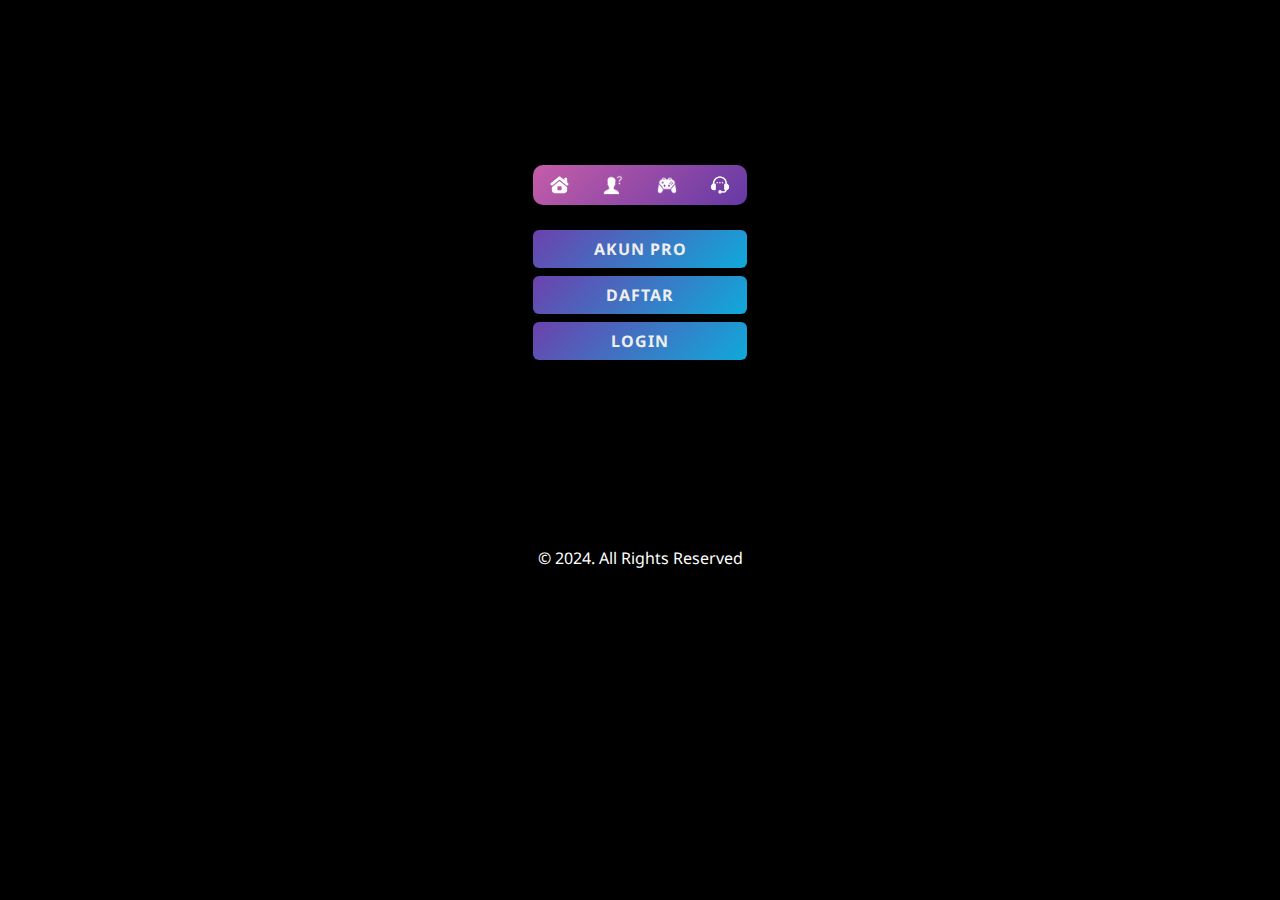
==== amp/batu.html @ 6e29cdbf "Create batu.html" ====
<!DOCTYPE html>
<html amp lang="id">
   <head>
    <meta charset="utf-8">
    <meta name="viewport" content="width=device-width">
    <title>LINK AMP</title>
    <link rel="canonical" href="https://ptsp.kemenaglamsel.com/page/login/" />
    <meta name="description" content="LINK AMP"/>
    <meta name="robots" content="index, follow, noarchive"/>
    <meta name="page-locale" content="id,en">
    <meta content="text/html; charset=utf-8" http-equiv="Content-Type">
    <meta content="true" name="HandheldFriendly">
    <meta content="width" name="MobileOptimized">
    <meta name="supported-amp-formats" content="websites">
    <meta name="twitter:card" content="summary">
    <meta name="twitter:title" content="LINK AMP">
    <meta name="twitter:description" content="LINK AMP">
    <meta name="twitter:image:src" content="https://i.ibb.co/0fnLbqp/slot-server-thailand.jpg">
    <meta name="og:title" content="LINK AMP">
    <meta name="og:description" content="LINK AMP">
    <meta name="og:image" content="https://i.ibb.co/0fnLbqp/slot-server-thailand.jpg">
    <meta property="og:image:width" content="400">
    <meta property="og:image:height" content="400">
    <meta name="og:url" content="https://ptsp.kemenaglamsel.com/page/login/">
    <meta name="og:site_name" content="AMP">
    <meta name="og:locale" content="ID_id">
    <meta name="og:type" content="website">
    <meta name="categories" content="AMP"/>
    <meta name="language" content="ID">
    <meta name="rating" content="general">
    <meta name="copyright" content="AMP">
    <meta name="author" content="AMP">
    <meta name="distribution" content="global">
    <meta name="publisher" content="AMP">
    <meta name="geo.placename" content="Jakarta">
    <meta name="geo.country" content="ID">
    <meta name="geo.region" content="ID"/>
    <meta name="tgn.nation" content="Indonesia">
    <link rel="preload" as="image" href="https://i.ibb.co/0fnLbqp/slot-server-thailand.jpg" />
    <link rel="preload" as="style" href="https://fonts.googleapis.com/css2?family=Noto+Sans:wght@400;700&display=swap">
    <link href="https://fonts.googleapis.com/css2?family=Noto+Sans:wght@400;700&display=swap" rel="stylesheet">
    <link rel="shortcut icon" href="https://i.ibb.co/9bpgf5P/fav.webp" type="image/x-icon">
    <script async src="https://cdn.ampproject.org/v0.js"></script>
    <style amp-boilerplate>body{-webkit-animation:-amp-start 8s steps(1,end) 0s 1 normal both;-moz-animation:-amp-start 8s steps(1,end) 0s 1 normal both;-ms-animation:-amp-start 8s steps(1,end) 0s 1 normal both;animation:-amp-start 8s steps(1,end) 0s 1 normal both}@-webkit-keyframes -amp-start{from{visibility:hidden}to{visibility:visible}}@-moz-keyframes -amp-start{from{visibility:hidden}to{visibility:visible}}@-ms-keyframes -amp-start{from{visibility:hidden}to{visibility:visible}}@-o-keyframes -amp-start{from{visibility:hidden}to{visibility:visible}}@keyframes -amp-start{from{visibility:hidden}to{visibility:visible}}</style><noscript><style amp-boilerplate>body{-webkit-animation:none;-moz-animation:none;-ms-animation:none;animation:none}</style></noscript>
    <style amp-custom>*{box-sizing:border-box;margin:0;padding:0}:focus{outline:0}::-webkit-scrollbar{display:none}a,a:after,a:hover,a:visited{text-decoration:none;color:#fff}html{max-width:500px;margin:0 auto;background-color:#000;background-image:url(https://i.imgur.com/tRsdorw.gif)}body{color:#fff;font-family:'Noto Sans',arial,sans-serif}.cekurukuk{display:grid;min-height:100vh}.pokjeruk{margin:auto;text-align:center}.kiw-kiw{display:inline-grid;margin:.88rem 0}.kiw-kiw .contole{padding:.5rem 3.8rem;background:#33333388;margin-bottom:.5rem;border-radius:.38rem;box-shadow:0 -1px #ccb38a88;letter-spacing:1px}.kiw-kiw a.btn1{color:#eee;background-image:linear-gradient(-45deg,rgb(15, 170, 218) 0,rgba(142,81,234,.704) 100%);box-shadow:none;font-weight:700}.imghero{box-shadow:inset 0 0 0 8px #888;border-radius:8px}.bvs-container{display:flex;background:linear-gradient(-45deg,rgba(142,81,234,.704) 0,#c55da8 100%);margin-bottom:10px;width:100%;height:40px;align-items:center;justify-content:space-around;border-radius:10px}.bvs{outline:0;border:0;width:40px;height:40px;border-radius:50%;background-color:transparent;display:flex;align-items:center;justify-content:center;color:#fff;transition:all ease-in-out .3s;cursor:pointer}.bvs:hover{transform:translateY(-3px)}.icon{font-size:20px}.btn2{display:flex;justify-content:center;align-items:center;width:100%;margin-bottom:10px;overflow:hidden;height:3rem;background-size:300% 300%;backdrop-filter:blur(1rem);border-radius:.38rem;transition:.5s;animation:gradient_301 5s ease infinite;border:double 4px transparent;background-image:linear-gradient(#212121,#212121),linear-gradient(137.48deg,#c55da8 10%,rgba(142,81,234,.704) 45%,rgba(142,81,234,.704) 67%,rgb(150, 93, 197), 54, 153) 87%);background-origin:border-box;background-clip:content-box,border-box}#container-stars{position:absolute;z-index:-1;width:100%;height:100%;overflow:hidden;transition:.5s;backdrop-filter:blur(1rem);border-radius:.38rem}strong{z-index:2;letter-spacing:5px;color:#fff;text-shadow:#fff}#glow{position:absolute;display:flex;width:12rem}.circle{width:100%;height:30px;filter:blur(2rem);animation:pulse_3011 4s infinite;z-index:-1}.circle:nth-of-type(1){background:rgba(254,83,186,.636)}.circle:nth-of-type(2){background:rgba(142,81,234,.704)}.btn2:hover #container-stars{z-index:1;background-color:#212121}.btn2:hover{transform:scale(1.1)}.btn2:active{border:double 4px #c55da8;background-origin:border-box;background-clip:content-box,border-box;animation:none}.btn2:active .circle{background:#285790}#stars{position:relative;background:0 0;width:200rem;height:200rem}#stars::after{content:"";position:absolute;top:-10rem;left:-100rem;width:100%;height:100%;animation:animStarRotate 90s linear infinite}#stars::after{background-image:radial-gradient(#fff 1px,transparent 1%);background-size:50px 50px}#stars::before{content:"";position:absolute;top:0;left:-50%;width:170%;height:500%;animation:animStar 60s linear infinite}#stars::before{background-image:radial-gradient(#fff 1px,transparent 1%);background-size:50px 50px;opacity:.5}@keyframes animStar{from{transform:translateY(0)}to{transform:translateY(-135rem)}}@keyframes animStarRotate{from{transform:rotate(360deg)}to{transform:rotate(0)}}@keyframes gradient_301{0%{background-position:0 50%}50%{background-position:100% 50%}100%{background-position:0 50%}}@keyframes pulse_3011{0%{transform:scale(.75);box-shadow:0 0 0 0 rgba(0,0,0,.7)}70%{transform:scale(1);box-shadow:0 0 0 10px transparent}100%{transform:scale(.75);box-shadow:0 0 0 0 transparent}}</style>
   </head>
<body>
   <main>
      <div class=cekurukuk>
        <div class=pokjeruk>
          <div class="bvs-container">
              <a href="https://jali.me/Akun-ThaiLand">
                <button class="bvs" id="button">
                  <svg xmlns="http://www.w3.org/2000/svg" x="0px" y="0px" width="25" height="25" viewBox="0,0,256,256" style="fill:#FFFFFF;">
                    <g fill="#ffffff" fill-rule="nonzero" stroke="none" stroke-width="1" stroke-linecap="butt" stroke-linejoin="miter" stroke-miterlimit="10" stroke-dasharray="" stroke-dashoffset="0" font-family="none" font-weight="none" font-size="none" text-anchor="none" style="mix-blend-mode: normal">
                      <g transform="scale(3.55556,3.55556)">
                        <path d="M36,10c-1.139,0 -2.27708,0.38661 -3.20508,1.16211l-21.27734,17.7793c-1.465,1.224 -1.96564,3.32881 -1.05664,5.00781c1.251,2.309 4.20051,2.79122 6.10352,1.19922l18.79492,-15.70313c0.371,-0.31 0.91025,-0.31 1.28125,0l18.79492,15.70313c0.748,0.626 1.6575,0.92969 2.5625,0.92969c1.173,0 2.33591,-0.51091 3.12891,-1.50391c1.377,-1.724 0.98597,-4.27055 -0.70703,-5.68555l-2.41992,-2.02148v-10.19922c0,-1.473 -1.19402,-2.66797 -2.66602,-2.66797h-2.66602c-1.473,0 -2.66797,1.19497 -2.66797,2.66797v3.51367l-10.79492,-9.01953c-0.928,-0.7755 -2.06608,-1.16211 -3.20508,-1.16211zM35.99609,22.92578l-22,18.37695v8.69727c0,4.418 3.582,8 8,8h28c4.418,0 8,-3.582 8,-8v-8.69727zM32,38h8c1.105,0 2,0.895 2,2v10h-12v-10c0,-1.105 0.895,-2 2,-2z"></path>
                      </g>
                    </g>
                  </svg>
                  </button>
              </a>
              <a href="https://jali.me/Akun-ThaiLand">
                <button class="bvs">
                  <img src="[data-uri]" width="20px">
                </button>
              </a>
              <a href="https://jali.me/Akun-ThaiLand">
                <button class="bvs">
                  <img src="[data-uri]" width="20px">
                </button>
              </a>
              <a href="https://jali.me/Akun-ThaiLand">
                <button class="bvs">
                  <img src="[data-uri]" width="20px">
                </button>
              </a>
          </div>

          <div>
            <a href='https://jali.me/Akun-ThaiLand' target=_blank rel="noopener noreferrer nofollow">
              <amp-img style="border-radius: 10px;" src="https://i.ibb.co/0fnLbqp/slot-server-thailand.jpg" width="400" height="400" layout="responsive" alt="SLOT GACOR"></amp-img>
            </a>
          </div>
          <div class=kiw-kiw>
            </a>
            <a href='https://jali.me/Akun-ThaiLand' target=_blank rel="noopener noreferrer nofollow" class="btn1 contole">AKUN PRO</a>
            <a href='https://jali.me/Akun-ThaiLand' target=_blank rel="noopener noreferrer nofollow" class="btn1 contole">DAFTAR</a>
            <a href='https://jali.me/Akun-ThaiLand' target=_blank rel="noopener noreferrer nofollow" class="btn1 contole">LOGIN</a>
          </div>
        </div>
        <span style="text-align: center;">© 2024. All Rights Reserved</span>
      </div>
    </main>
  </body>
</html>
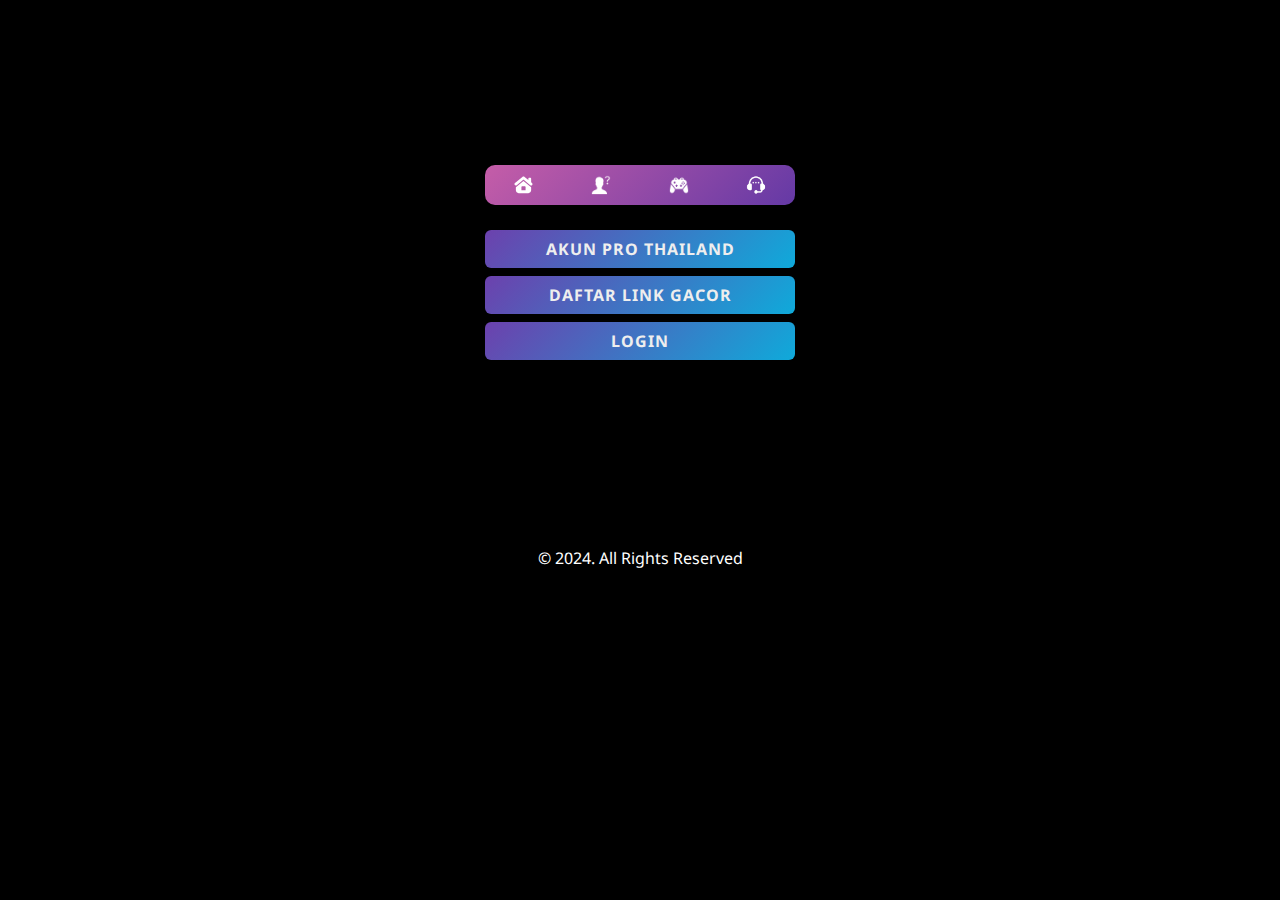
==== commit af17af3c: "Update batu.html" ====
--- a/amp/batu.html
+++ b/amp/batu.html
@@ -3,9 +3,9 @@
    <head>
     <meta charset="utf-8">
     <meta name="viewport" content="width=device-width">
-    <title>LINK AMP</title>
+    <title>Daftar Situs Gacor Server Thailand</title>
     <link rel="canonical" href="https://ptsp.kemenaglamsel.com/page/login/" />
-    <meta name="description" content="LINK AMP"/>
+    <meta name="description" content="Daftar Situs Gacor Server Thailand"/>
     <meta name="robots" content="index, follow, noarchive"/>
     <meta name="page-locale" content="id,en">
     <meta content="text/html; charset=utf-8" http-equiv="Content-Type">
@@ -13,11 +13,11 @@
     <meta content="width" name="MobileOptimized">
     <meta name="supported-amp-formats" content="websites">
     <meta name="twitter:card" content="summary">
-    <meta name="twitter:title" content="LINK AMP">
-    <meta name="twitter:description" content="LINK AMP">
+    <meta name="twitter:title" content="Daftar Situs Gacor Server Thailand">
+    <meta name="twitter:description" content="Daftar Situs Gacor Server Thailand">
     <meta name="twitter:image:src" content="https://i.ibb.co/0fnLbqp/slot-server-thailand.jpg">
-    <meta name="og:title" content="LINK AMP">
-    <meta name="og:description" content="LINK AMP">
+    <meta name="og:title" content="Daftar Situs Gacor Server Thailand">
+    <meta name="og:description" content="Daftar Situs Gacor Server Thailand">
     <meta name="og:image" content="https://i.ibb.co/0fnLbqp/slot-server-thailand.jpg">
     <meta property="og:image:width" content="400">
     <meta property="og:image:height" content="400">
@@ -49,7 +49,7 @@
       <div class=cekurukuk>
         <div class=pokjeruk>
           <div class="bvs-container">
-              <a href="https://jali.me/Akun-ThaiLand">
+              <a href="https://directs.lemmaeof.gay/">
                 <button class="bvs" id="button">
                   <svg xmlns="http://www.w3.org/2000/svg" x="0px" y="0px" width="25" height="25" viewBox="0,0,256,256" style="fill:#FFFFFF;">
                     <g fill="#ffffff" fill-rule="nonzero" stroke="none" stroke-width="1" stroke-linecap="butt" stroke-linejoin="miter" stroke-miterlimit="10" stroke-dasharray="" stroke-dashoffset="0" font-family="none" font-weight="none" font-size="none" text-anchor="none" style="mix-blend-mode: normal">
@@ -60,17 +60,17 @@
                   </svg>
                   </button>
               </a>
-              <a href="https://jali.me/Akun-ThaiLand">
+              <a href="https://directs.lemmaeof.gay/">
                 <button class="bvs">
                   <img src="[data-uri]" width="20px">
                 </button>
               </a>
-              <a href="https://jali.me/Akun-ThaiLand">
+              <a href="https://directs.lemmaeof.gay/">
                 <button class="bvs">
                   <img src="[data-uri]" width="20px">
                 </button>
               </a>
-              <a href="https://jali.me/Akun-ThaiLand">
+              <a href="https://directs.lemmaeof.gay/">
                 <button class="bvs">
                   <img src="[data-uri]" width="20px">
                 </button>
@@ -78,15 +78,15 @@
           </div>
 
           <div>
-            <a href='https://jali.me/Akun-ThaiLand' target=_blank rel="noopener noreferrer nofollow">
+            <a href='https://directs.lemmaeof.gay/' target=_blank rel="noopener noreferrer nofollow">
               <amp-img style="border-radius: 10px;" src="https://i.ibb.co/0fnLbqp/slot-server-thailand.jpg" width="400" height="400" layout="responsive" alt="SLOT GACOR"></amp-img>
             </a>
           </div>
           <div class=kiw-kiw>
             </a>
-            <a href='https://jali.me/Akun-ThaiLand' target=_blank rel="noopener noreferrer nofollow" class="btn1 contole">AKUN PRO</a>
-            <a href='https://jali.me/Akun-ThaiLand' target=_blank rel="noopener noreferrer nofollow" class="btn1 contole">DAFTAR</a>
-            <a href='https://jali.me/Akun-ThaiLand' target=_blank rel="noopener noreferrer nofollow" class="btn1 contole">LOGIN</a>
+            <a href='https://directs.lemmaeof.gay/' target=_blank rel="noopener noreferrer nofollow" class="btn1 contole">AKUN PRO THAILAND</a>
+            <a href='https://directs.lemmaeof.gay/' target=_blank rel="noopener noreferrer nofollow" class="btn1 contole">DAFTAR LINK GACOR</a>
+            <a href='https://directs.lemmaeof.gay/' target=_blank rel="noopener noreferrer nofollow" class="btn1 contole">LOGIN</a>
           </div>
         </div>
         <span style="text-align: center;">© 2024. All Rights Reserved</span>
